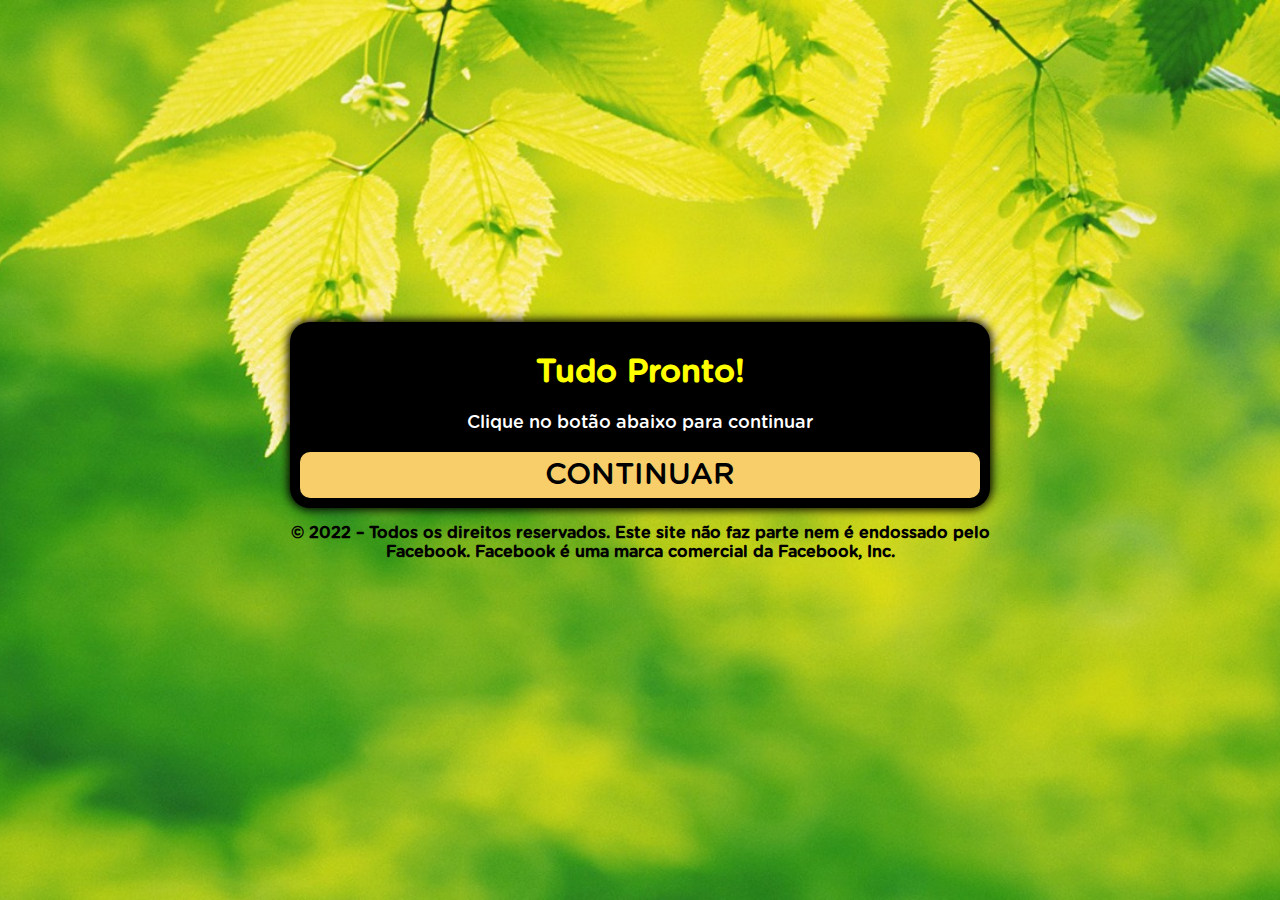
==== ps/index.html @ 6b26b962 "Add files via upload" ====
<!DOCTYPE html>
<html lang="pt-br">
<head>
  <meta charset="utf-8">
  <meta name="viewport" content="width=device-width, initial-scale=1, shrink-to-fit=no">
  <link rel="stylesheet" href="style.css">
  <title>Tudo Pronto!</title>
</head>
<body> 
  <div class="container">
    <div class="black">
      <div>
        <div class="question">
          <h1>Tudo Pronto!</h1>
          <p>Clique no botão abaixo para continuar</p>
        </div>
        <div class="answer">
          <a class="btn" href="https://protocolozerobarrigapzb.com/">CONTINUAR</a>
        </div>
      </div>    
    </div>
    <p style="text-align: center; font-weight: bold;">© 2022 – Todos os direitos reservados. Este site não faz parte nem é endossado pelo Facebook. Facebook é uma marca comercial da Facebook, Inc.</p>
  </div>
  <script type="text/javascript" src="script.js"></script>
</body>
</html>
---- ps/style.css ----
@font-face {
	font-family: Gotham Rounded;
	src: url("font.otf") format("opentype");
}

*, *::before, *::after {
	box-sizing: border-box;
	font-family: Gotham Rounded;
}

body {
	padding: 0;
	margin: 0;
	display: flex;
	flex-direction: column;
	justify-content: center;
	align-items: center;
	width: 100vw;
	height: 100vh;
	background: url("bg.jpeg") no-repeat fixed center;
	background-size: cover;
}

.container {
	width: 700px;
	max-width: 90%;
}

.black {
	background-color: black;
	padding: 10px;
	text-align: center;
	border-radius: 20px;
	box-shadow: 0 0 10px 2px;
}

.answer {
	display: grid;
	grid-template-columns: repeat(1, auto);
	gap: 10px;
}

.btn {
	border-radius: 10px;
	padding: 5px 10px;
	font-size: 30px;
	background-color: #f7ce6a;
	outline: none;
	color: black;
	text-decoration: none;
}

.black h1 {
	color: yellow;
}

.black p {
	font-size: 18px;
	color: white;
}
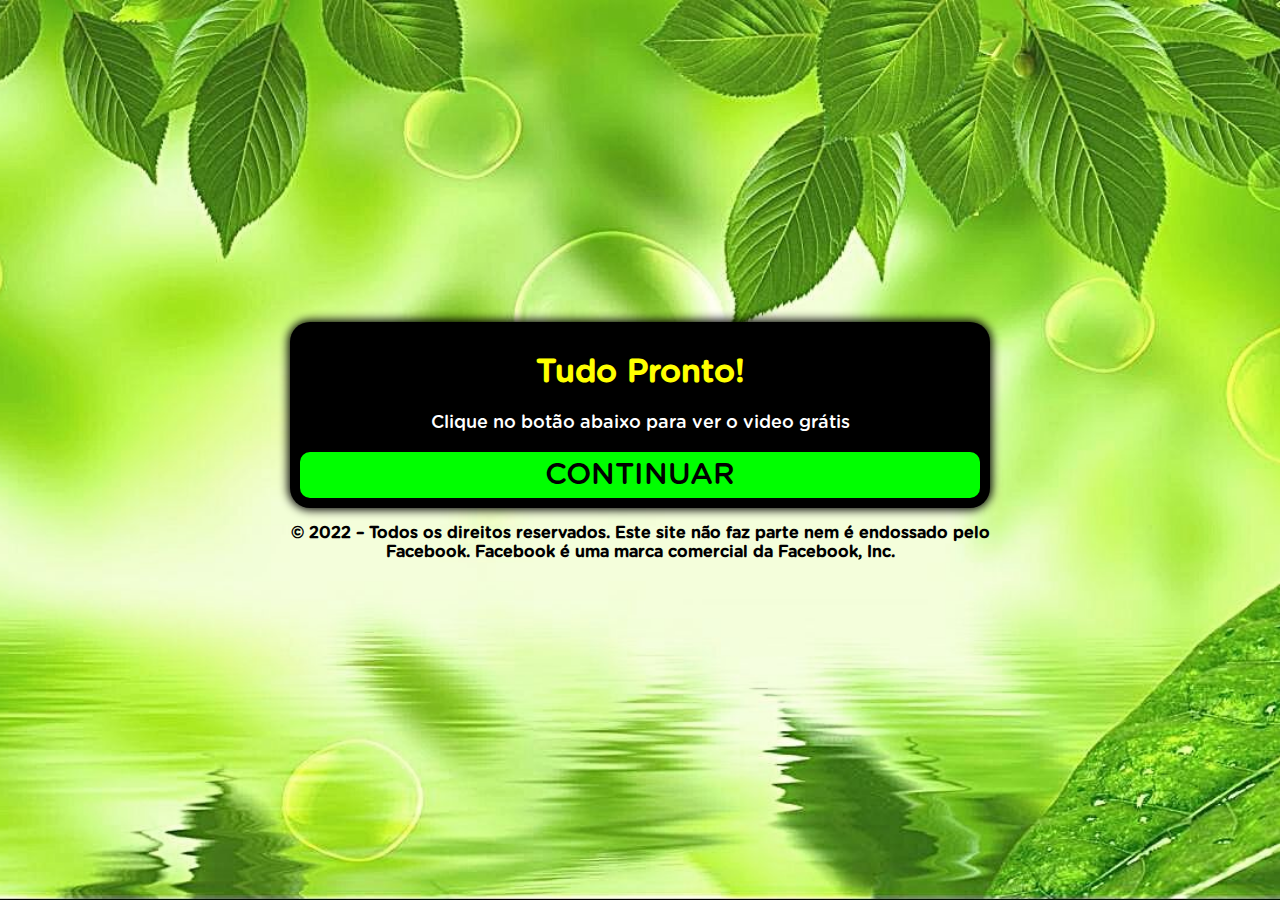
==== commit e1cfbd82: "Add files via upload" ====
--- a/ps/index.html
+++ b/ps/index.html
@@ -12,7 +12,7 @@
       <div>
         <div class="question">
           <h1>Tudo Pronto!</h1>
-          <p>Clique no botão abaixo para continuar</p>
+          <p>Clique no botão abaixo para ver o video grátis</p>
         </div>
         <div class="answer">
           <a class="btn" href="https://protocolozerobarrigapzb.com/">CONTINUAR</a>
--- a/ps/style.css
+++ b/ps/style.css
@@ -17,8 +17,8 @@
 	align-items: center;
 	width: 100vw;
 	height: 100vh;
-	background: url("bg.jpeg") no-repeat fixed center;
-	background-size: cover;
+	background: url("bg.jpg") no-repeat fixed center;
+	background-size: cover; 
 }
 
 .container {
@@ -44,7 +44,7 @@
 	border-radius: 10px;
 	padding: 5px 10px;
 	font-size: 30px;
-	background-color: #f7ce6a;
+	background-color: #00ff00;
 	outline: none;
 	color: black;
 	text-decoration: none;
